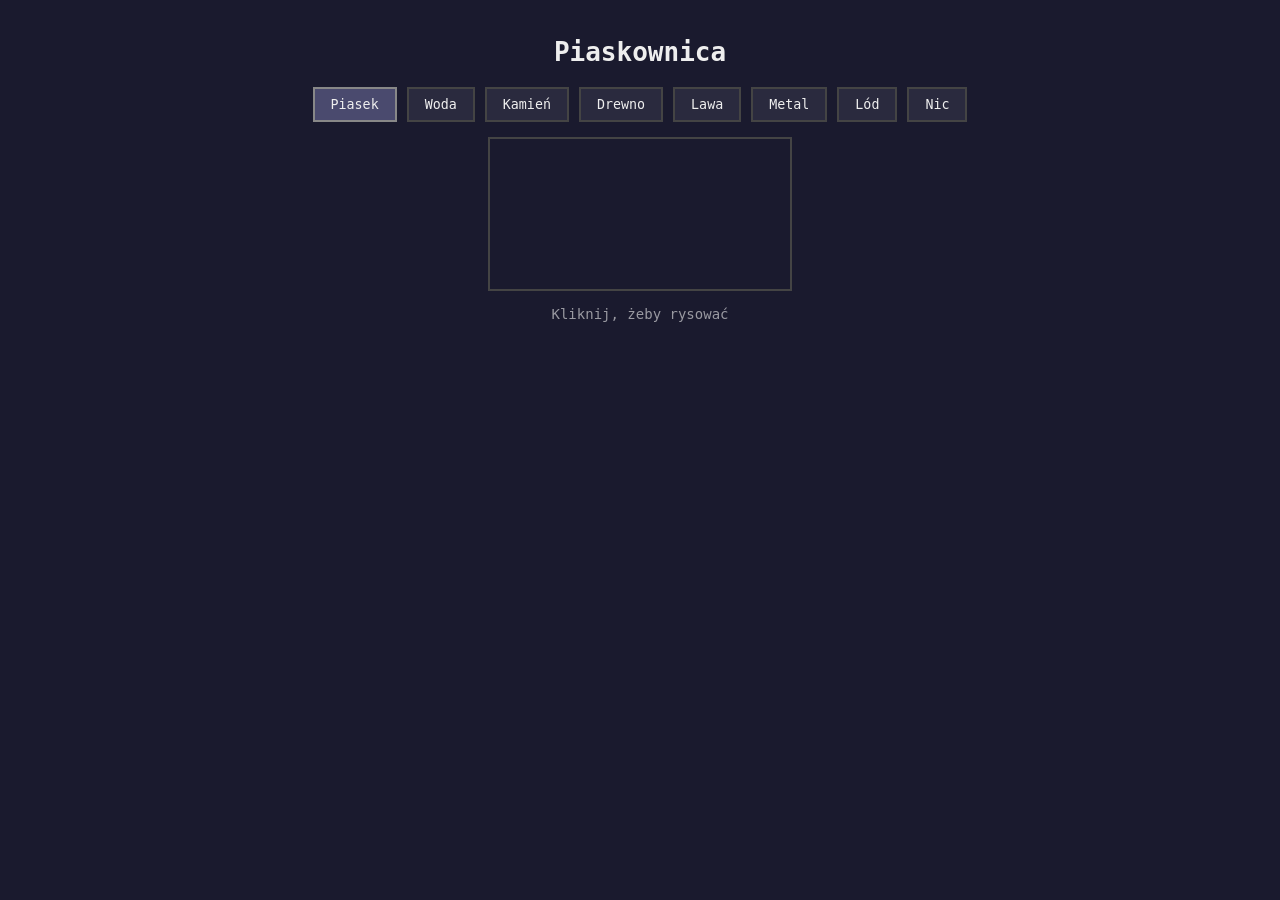
==== www/index.html @ 9603c81a "dodano lod i zamiane w wode" ====
<!DOCTYPE html>
<html lang="pl">
    <head>
        <meta charset="utf-8">
        <title>Piaskownica</title>
        <link rel="icon" href="data:,">
        <link rel="stylesheet" href="style.css">
    </head>
    <body>
        <h1>Piaskownica</h1>

        <div id="materials">
            <button class="material-btn active" data-material="1">Piasek</button>
            <button class="material-btn" data-material="2">Woda</button>
            <button class="material-btn" data-material="3">Kamień</button>
            <button class="material-btn" data-material="4">Drewno</button>
            <button class="material-btn" data-material="5">Lawa</button>
            <button class="material-btn" data-material="6">Metal</button>
            <button class="material-btn" data-material="7">Lód</button>
            <button class="material-btn" data-material="0">Nic</button>
        </div>

        <canvas id="canvas"></canvas>
        <p class="hint">Kliknij, żeby rysować</p>
        <script type="module" src="index.js"></script>
    </body>
</html>
---- www/style.css ----
body {
    background: #1a1a2e;
    color: #eee;
    font-family: monospace;
    display: flex;
    flex-direction: column;
    align-items: center;
    margin: 0;
    padding: 20px;
}

h1 {
    margin-bottom: 20px;
}

canvas {
    border: 2px solid #444;
    cursor: crosshair;
    image-rendering: pixelated;  /* ostre piksele, nie rozmyte */
}

.hint {
    margin-top: 15px;
    opacity: 0.6;
    font-size: 14px;
}

#materials {
    margin-bottom: 15px;
    display: flex;
    gap: 10px;
}

.material-btn {
    background: #2a2a3e;
    color: #eee;
    border: 2px solid #444;
    padding: 8px 16px;
    font-family: monospace;
    cursor: pointer;
    transition: all 0.1s;
}

.material-btn:hover {
    background: #3a3a4e;
    border-color: #666;
}

.material-btn.active {
    background: #4a4a6e;
    border-color: #888;
}
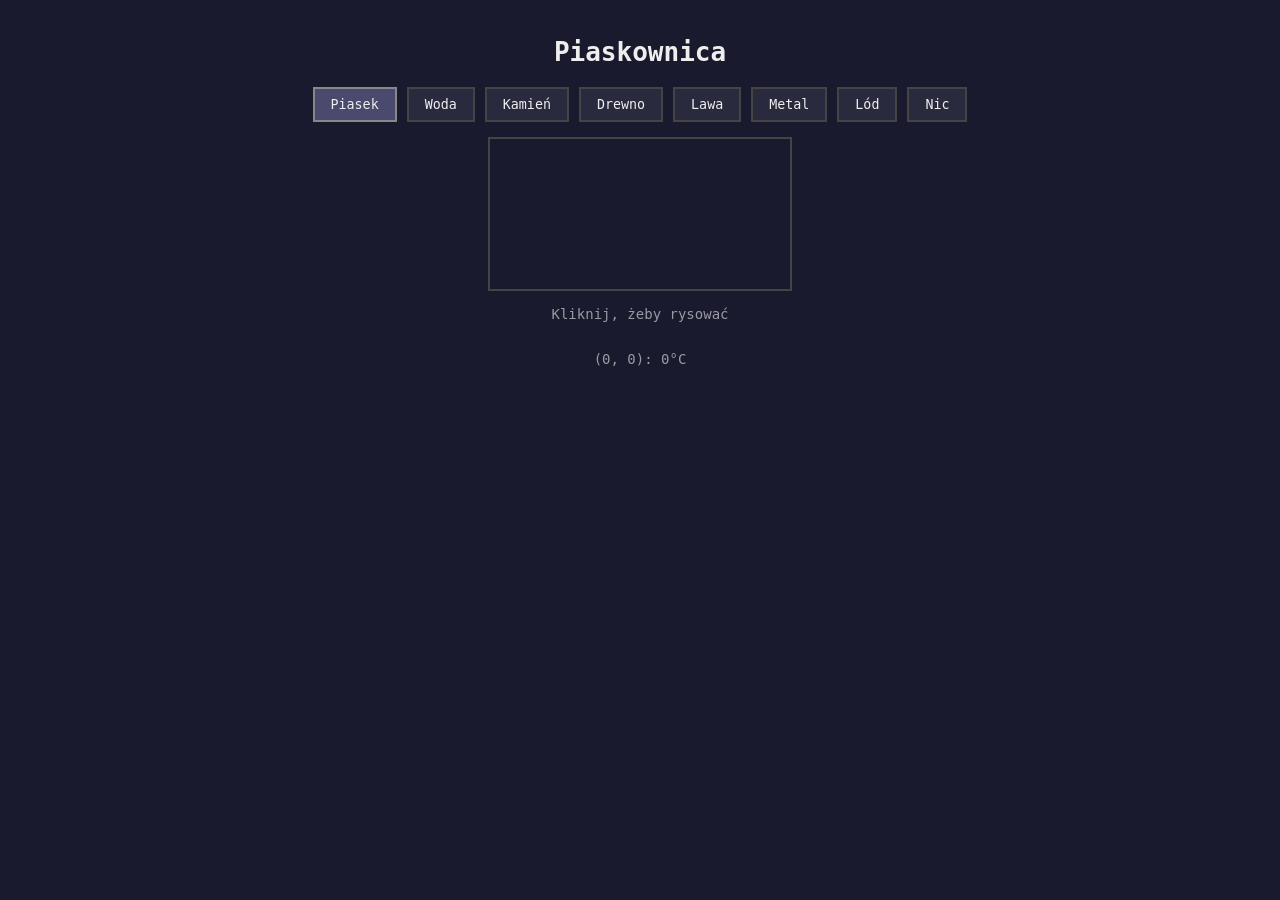
==== commit f0f86d50: "naprawiono blad przez dzielenie calkowite" ====
--- a/www/index.html
+++ b/www/index.html
@@ -23,5 +23,6 @@
         <canvas id="canvas"></canvas>
         <p class="hint">Kliknij, żeby rysować</p>
         <script type="module" src="index.js"></script>
+        <p id="debug" class="hint">(0, 0): 0°C</p>
     </body>
 </html>
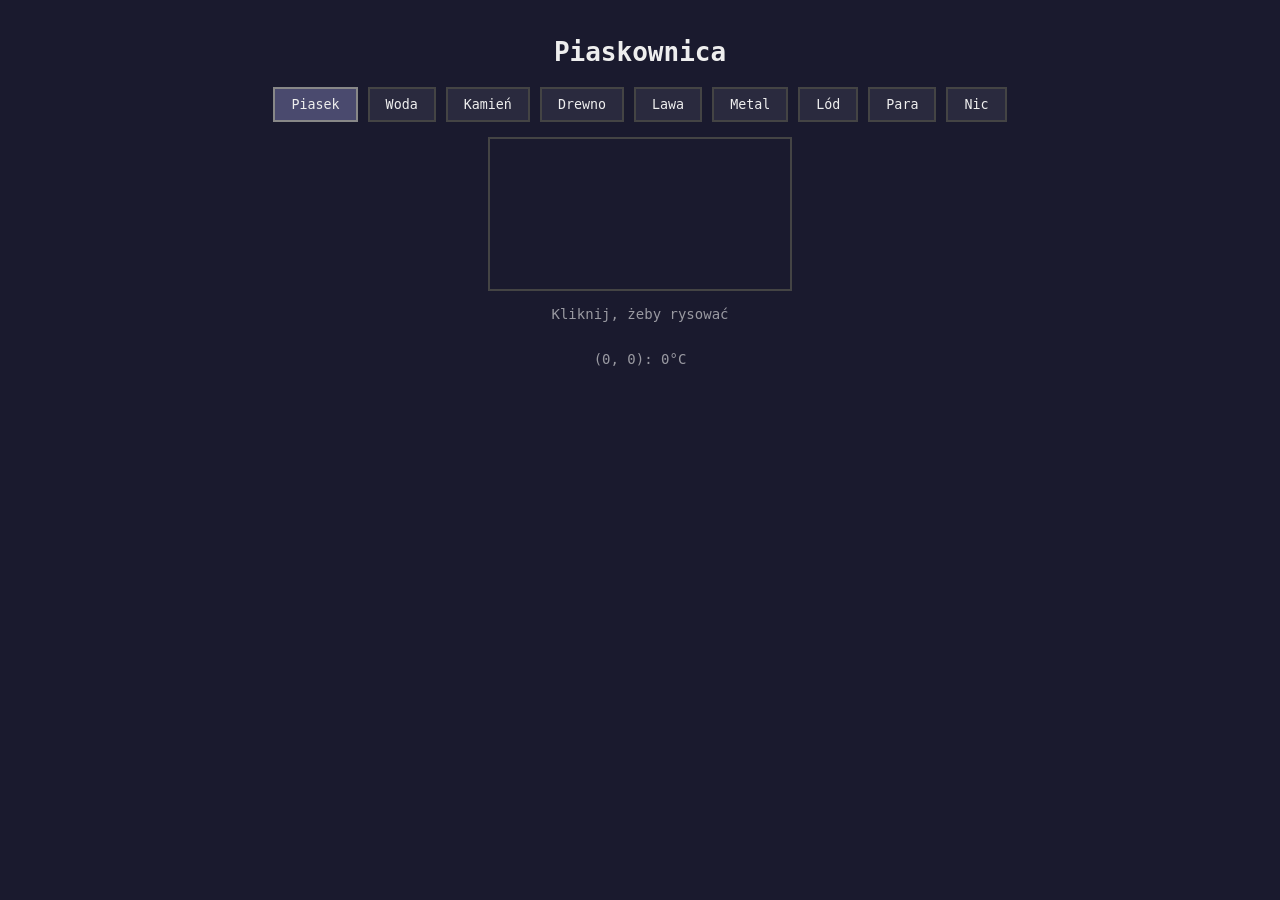
==== commit d3218fbd: "dodano pare wodna" ====
--- a/www/index.html
+++ b/www/index.html
@@ -17,6 +17,7 @@
             <button class="material-btn" data-material="5">Lawa</button>
             <button class="material-btn" data-material="6">Metal</button>
             <button class="material-btn" data-material="7">Lód</button>
+            <button class="material-btn" data-material="8">Para</button>
             <button class="material-btn" data-material="0">Nic</button>
         </div>
 
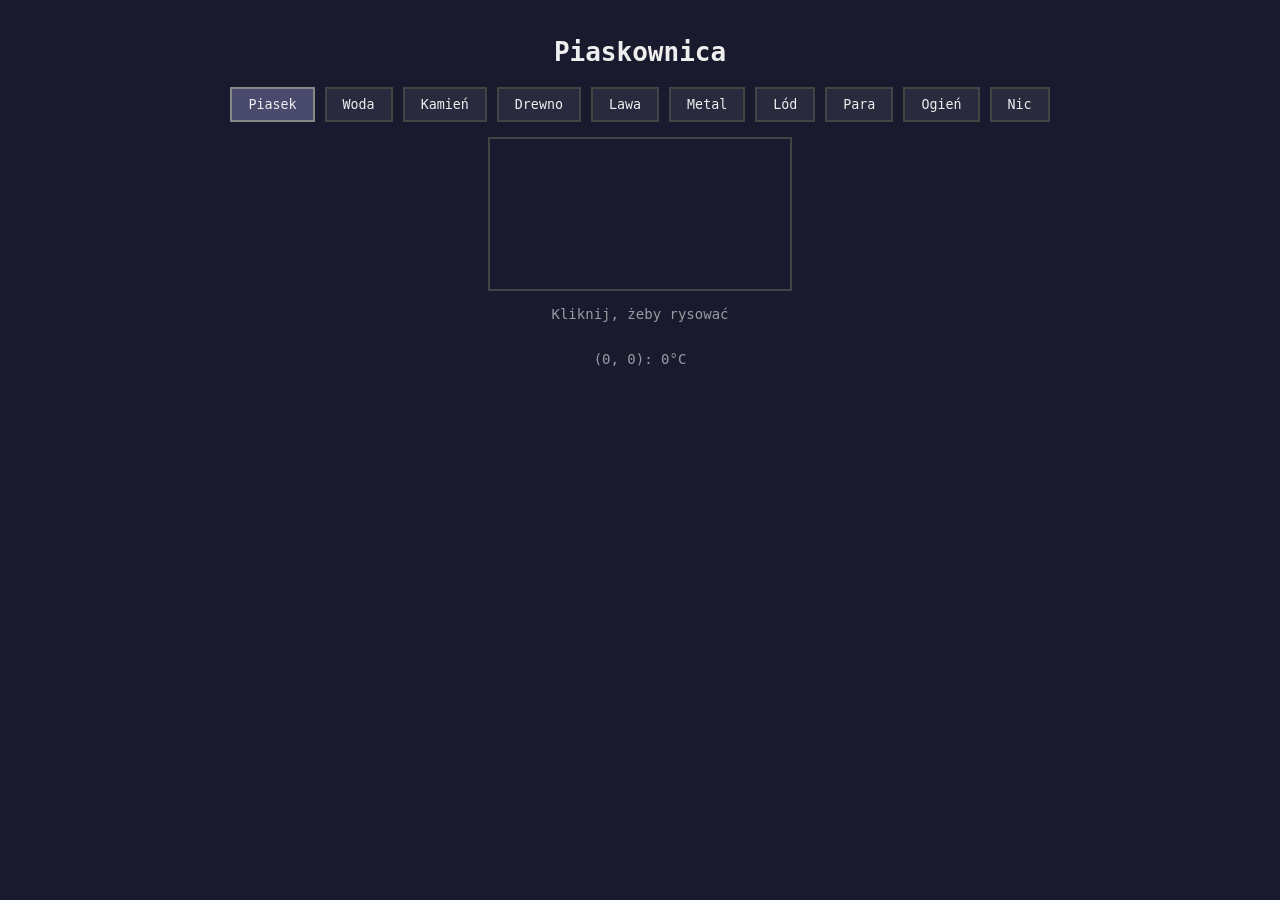
==== commit a6106a73: "dodano ogien" ====
--- a/www/index.html
+++ b/www/index.html
@@ -18,6 +18,7 @@
             <button class="material-btn" data-material="6">Metal</button>
             <button class="material-btn" data-material="7">Lód</button>
             <button class="material-btn" data-material="8">Para</button>
+            <button class="material-btn" data-material="9">Ogień</button>
             <button class="material-btn" data-material="0">Nic</button>
         </div>
 
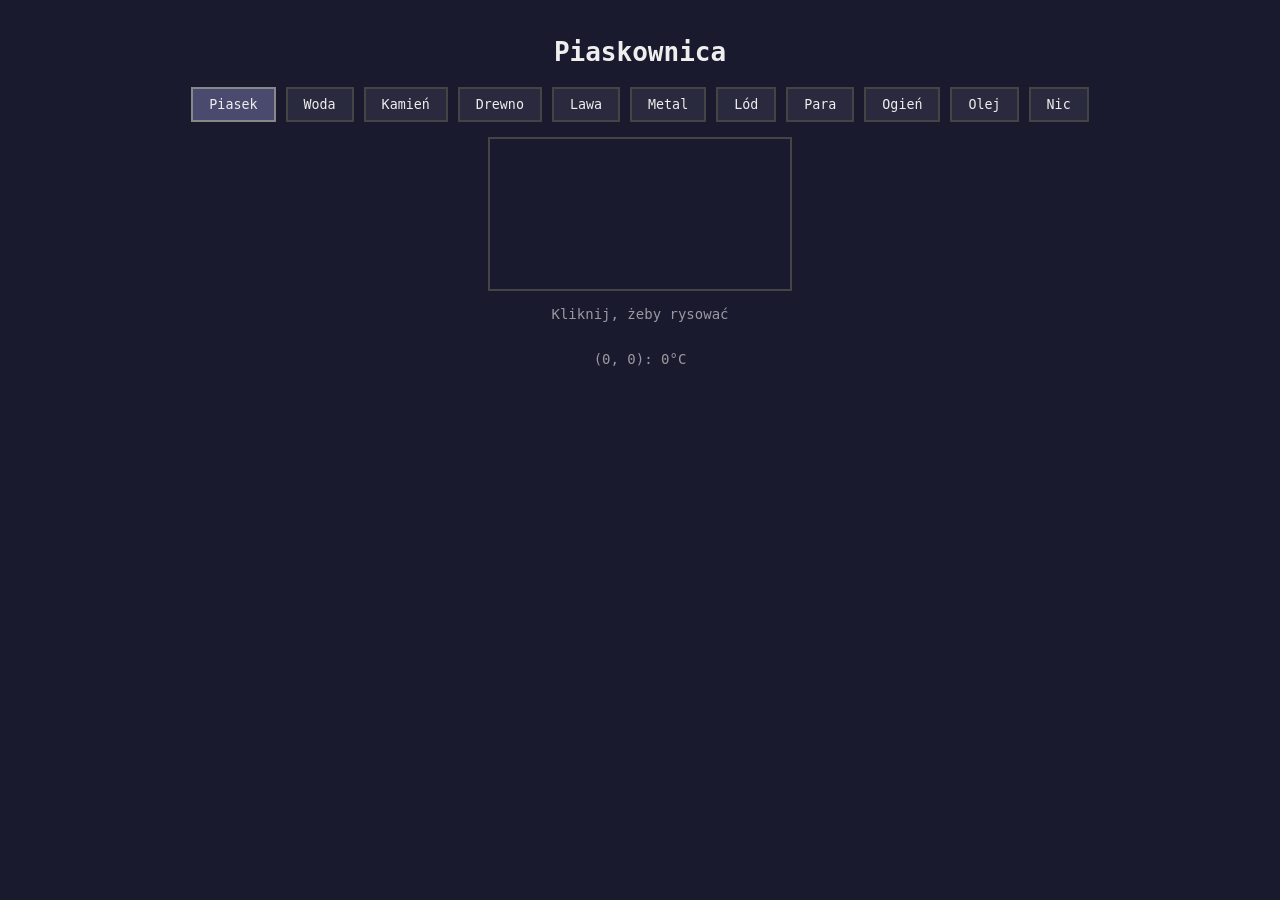
==== commit 1e0d53b3: "dodano olej" ====
--- a/www/index.html
+++ b/www/index.html
@@ -19,6 +19,7 @@
             <button class="material-btn" data-material="7">Lód</button>
             <button class="material-btn" data-material="8">Para</button>
             <button class="material-btn" data-material="9">Ogień</button>
+            <button class="material-btn" data-material="10">Olej</button>
             <button class="material-btn" data-material="0">Nic</button>
         </div>
 
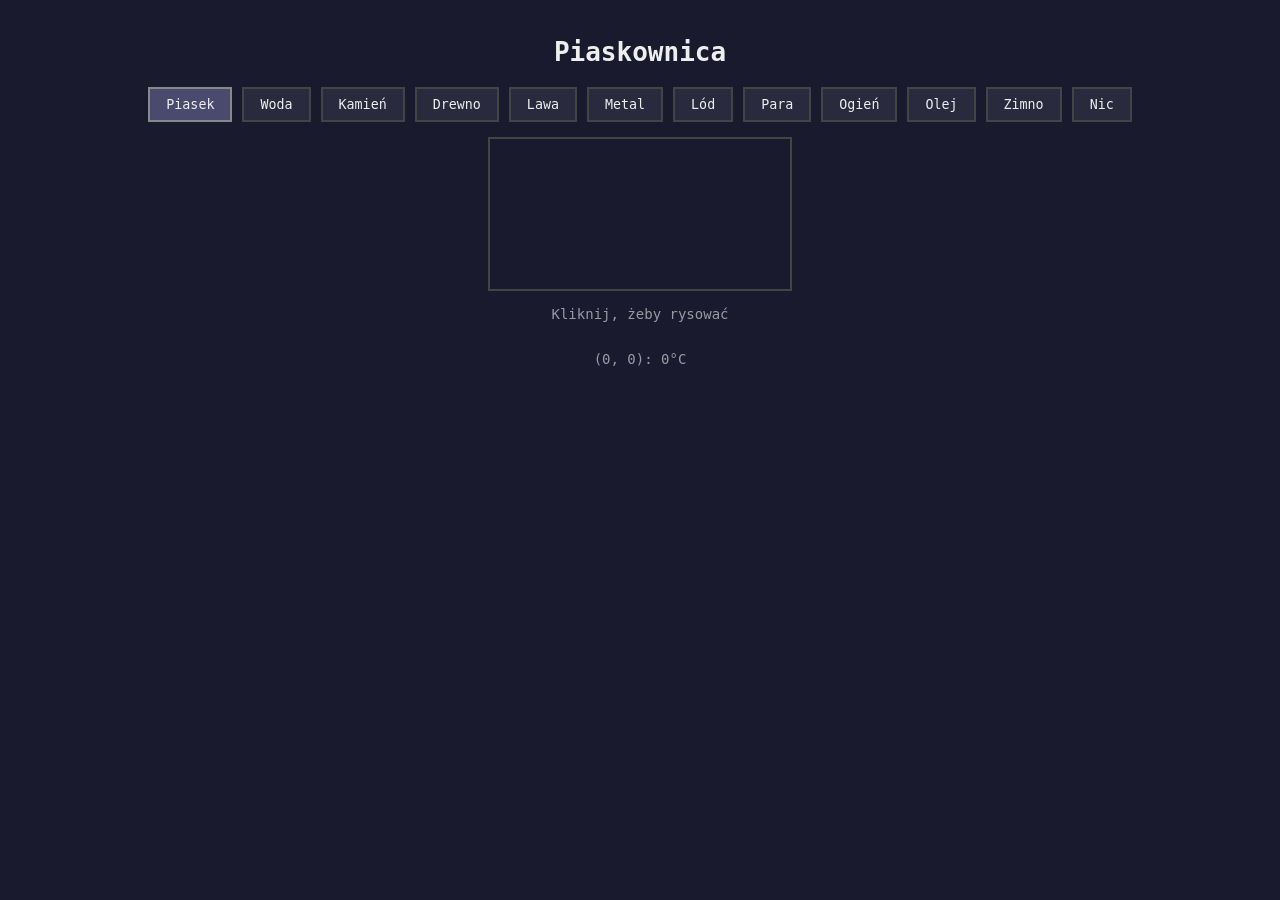
==== commit c873da02: "dodano zimno - odwrotnosc ognia" ====
--- a/www/index.html
+++ b/www/index.html
@@ -20,6 +20,7 @@
             <button class="material-btn" data-material="8">Para</button>
             <button class="material-btn" data-material="9">Ogień</button>
             <button class="material-btn" data-material="10">Olej</button>
+            <button class="material-btn" data-material="11">Zimno</button>
             <button class="material-btn" data-material="0">Nic</button>
         </div>
 
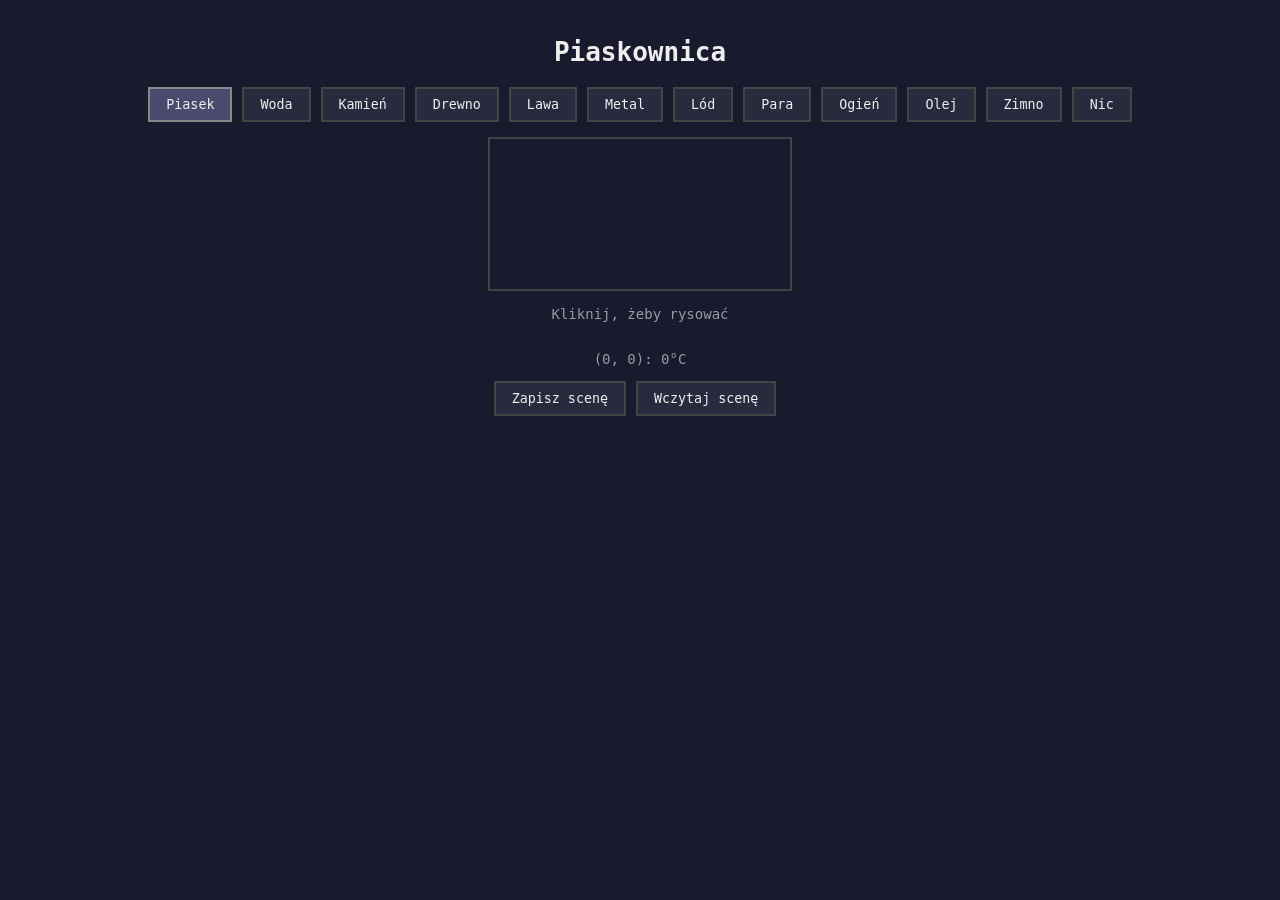
==== commit cd37176a: "dodano zapisz i odczyt z pliku" ====
--- a/www/index.html
+++ b/www/index.html
@@ -28,5 +28,12 @@
         <p class="hint">Kliknij, żeby rysować</p>
         <script type="module" src="index.js"></script>
         <p id="debug" class="hint">(0, 0): 0°C</p>
+
+        <div id="snapshot-controls">
+            <button id="save-btn">Zapisz scenę</button>
+            <button id="load-btn">Wczytaj scenę</button>
+            <input type="file" id="load-input" accept=".json" style="display: none;">
+            <p id="snapshot-message" class="hint"></p>
+        </div>
     </body>
 </html>
--- a/www/style.css
+++ b/www/style.css
@@ -49,4 +49,38 @@
 .material-btn.active {
     background: #4a4a6e;
     border-color: #888;
+}
+
+#snapshot-controls {
+    margin-bottom: 15px;
+    display: flex;
+    gap: 10px;
+    align-items: center;
+}
+
+#snapshot-controls button {
+    background: #2a2a3e;
+    color: #eee;
+    border: 2px solid #444;
+    padding: 8px 16px;
+    font-family: monospace;
+    cursor: pointer;
+}
+
+#snapshot-controls button:hover {
+    background: #3a3a4e;
+    border-color: #666;
+}
+
+#snapshot-message {
+    margin: 0;
+    font-size: 14px;
+}
+
+#snapshot-message.error {
+    color: #ff6b6b;
+}
+
+#snapshot-message.success {
+    color: #6bff6b;
 }
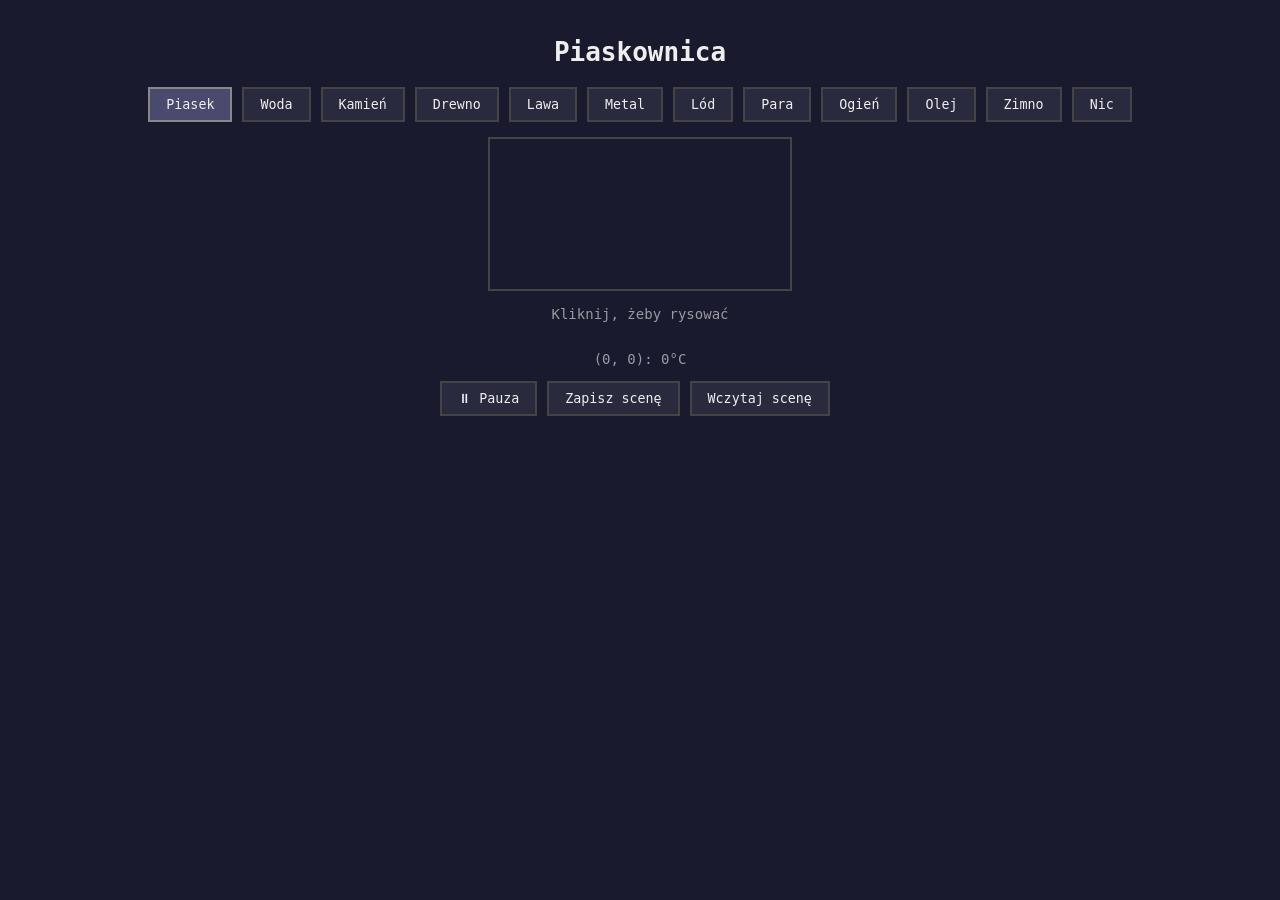
==== commit afcfaa99: "dodano testowa plansze" ====
--- a/www/index.html
+++ b/www/index.html
@@ -30,6 +30,7 @@
         <p id="debug" class="hint">(0, 0): 0°C</p>
 
         <div id="snapshot-controls">
+            <button id="pause-btn">⏸ Pauza</button>
             <button id="save-btn">Zapisz scenę</button>
             <button id="load-btn">Wczytaj scenę</button>
             <input type="file" id="load-input" accept=".json" style="display: none;">
